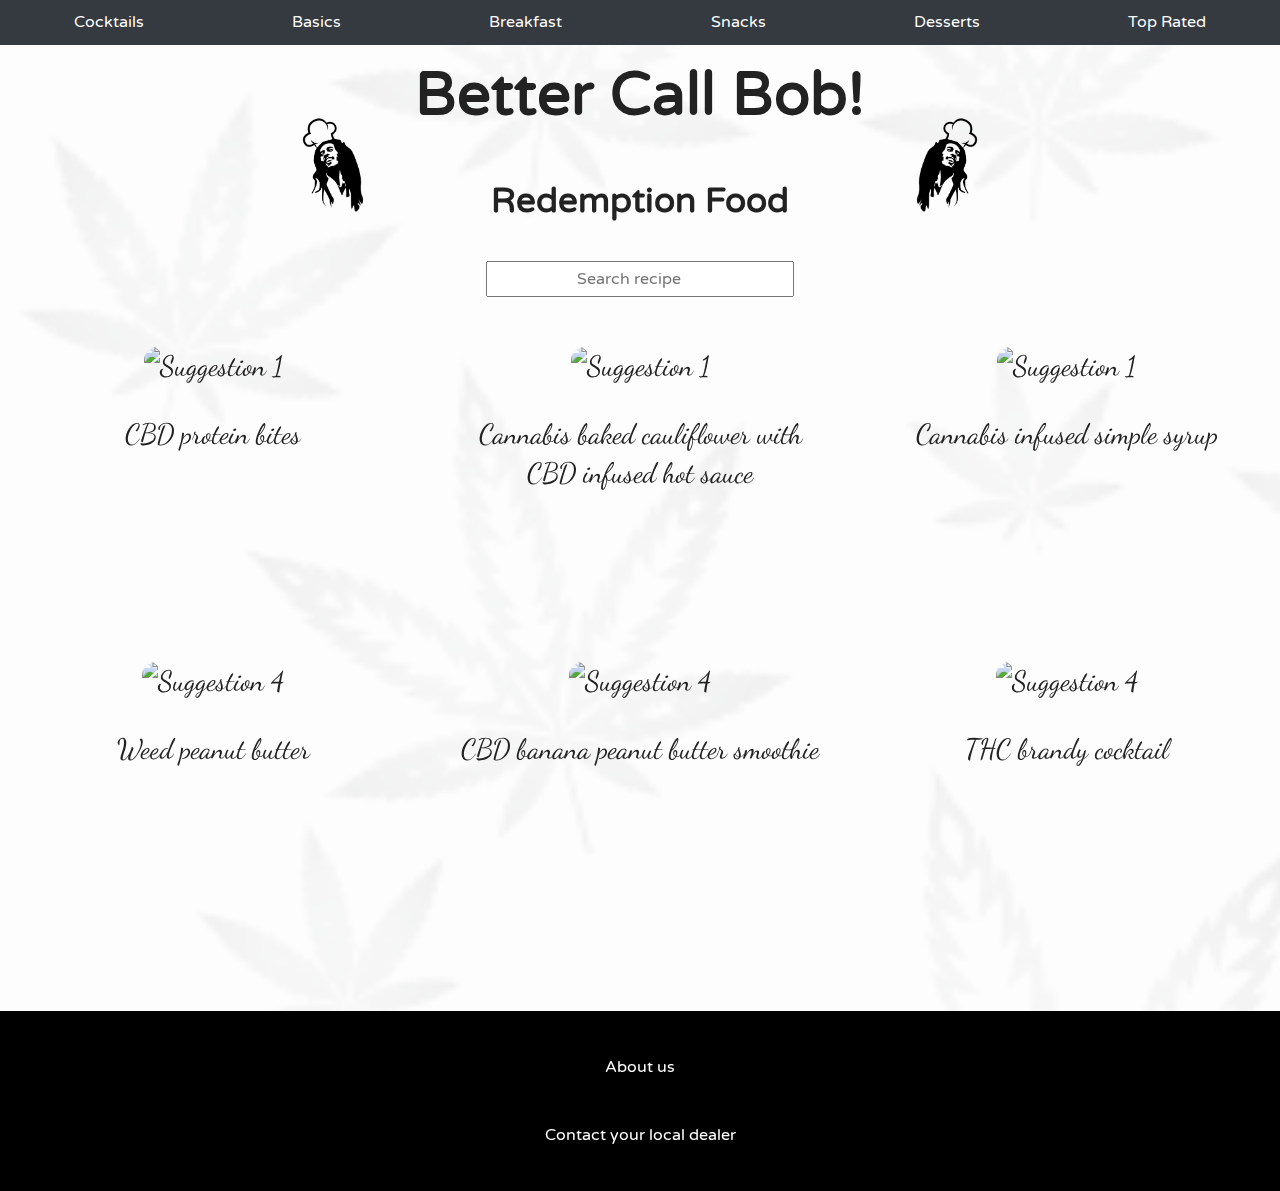
==== betterCallBob/index.html @ 1963d241 "bcb" ====
<!doctype html>
<html class="no-js" lang="">

<head>
  <link rel="shortcut icon" href="cannabis.png" type="image/x-icon">
  <meta charset="UTF-8">
  <title>Redemption Food</title>
  <meta name="description" content="">
  <meta name="viewport" content="width=device-width, initial-scale=1">

  <meta property="og:title" content="">
  <meta property="og:type" content="">
  <meta property="og:url" content="">
  <meta property="og:image" content="">

  <link rel="manifest" href="site.webmanifest">

  <link rel="stylesheet" href="css/normalize.css">
  <link rel="stylesheet" href="css/main.css">
  <link rel="stylesheet" href="https://fonts.googleapis.com/css2?family=Varela+Round&display=swap">
  <link rel="stylesheet" href="https://fonts.googleapis.com/css2?family=Dancing+Script&display=swap">


  <meta name="theme-color" content="#fafafa">
  <script src="https://cdnjs.cloudflare.com/ajax/libs/jquery/2.2.4/jquery.min.js"></script>

</head>

<header>
  <div>
    <button id="btn1">Cocktails</button>
  </div>
  <div>
    <button id="btn2">Basics</button>
  </div>
  <div>
    <button id="btn3">Breakfast</button>
  </div>
  <div>
    <button id="btn4">Snacks</button>
  </div>
  <div>
    <button id="btn5">Desserts</button>
  </div>
  <div>
    <button id="btn6">Top Rated</button>
  </div>
</header>

<body style="background-image: url('back.png');">

  <div id="header1">
    <img id="bob-left" src="left-removebg-preview.png" alt="">
    <span>
      <h1>Better Call Bob!</h1>
      <h3>Redemption Food</h3>
      <div id="search-bar">
        <input placeholder="Search recipe" autoComplete="on" list="suggestions" />
        <datalist id="suggestions"></datalist>
      </div>
    </span>
    <img id="bob-right" src="right-removebg-preview.png" alt="">
  </div>

  <div class="suggestions-row">

    <div class="suggestion">
      <img id="img1" alt="Suggestion 1">
      <p id="title1"></p>
    </div>
    <div class="suggestion">
      <img id="img2" alt="Suggestion 1">
      <p id="title2"></p>
    </div>
    <div class="suggestion">
      <img id="img3" alt="Suggestion 1">
      <p id="title3"></p>
    </div>

  </div>

  <div class="suggestions-row">

    <div class="suggestion">
      <img id="img4" alt="Suggestion 4">
      <p id="title4"></p>
    </div>
    <div class="suggestion">
      <img id="img5" alt="Suggestion 4">
      <p id="title5"></p>
    </div>
    <div class="suggestion">
      <img id="img6" alt="Suggestion 4">
      <p id="title6"></p>
    </div>

  </div>

  <footer>
    <div id="about">About us</div>
    <div id="dealer">Contact your local dealer</div>
  </footer>

  <script src="js/vendor/modernizr-3.11.2.min.js"></script>
  <script src="js/plugins.js"></script>
  <script src="js/menu.js"></script>

  <script>
    window.ga = function () { ga.q.push(arguments) }; ga.q = []; ga.l = +new Date;
    ga('create', 'UA-XXXXX-Y', 'auto'); ga('set', 'anonymizeIp', true); ga('set', 'transport', 'beacon'); ga('send', 'pageview')
  </script>
  <script src="https://www.google-analytics.com/analytics.js" async></script>
</body>

</html>
---- betterCallBob/css/main.css ----
/*! HTML5 Boilerplate v8.0.0 | MIT License | https://html5boilerplate.com/ */

/* main.css 2.1.0 | MIT License | https://github.com/h5bp/main.css#readme */
/*
 * What follows is the result of much research on cross-browser styling.
 * Credit left inline and big thanks to Nicolas Gallagher, Jonathan Neal,
 * Kroc Camen, and the H5BP dev community and team.
 */

/* ==========================================================================
   Base styles: opinionated defaults
   ========================================================================== */



body {
  background-image: url('back.png');
  font-family: 'Varela Round', sans-serif;
  justify-content: center;
  align-items: center;
  height: 100vh;
  /* Isso ajuda a centralizar verticalmente também */
  overscroll-behavior: none;
}



header {
  top: 0;
  position: fixed;
  align-items: center;
  height: 5%;
  display: flex;
  justify-content: space-around;
  background-color: #343A40;
  color: white;
  width: 100%;

}

img {
  background: transparent;
}


#names {
  display: flex;
  justify-content: center;
  margin-bottom: 40px;
  font-size: 25px;
  margin-top: 1%;
}

button {
  background: transparent;
  border: none;
  /* Optional: Remove border */
  color: white;
  cursor: pointer;

}

footer {
  margin-top: 5%;
  height: 20%;
  display: flex;
  background-color: #000;
  color: white;
  flex-direction: column;
  justify-content: space-evenly;
  align-items: center;
}

#dealer {
  cursor: pointer;
}

#about {
  display: flex;
  cursor: pointer;
}


#contacts {
  display: flex;
  justify-content: space-evenly;
}



.suggestions-row {
  display: flex;
  justify-content: space-evenly;
  height: 35%;
}

.suggestion {
  font-family: 'Dancing Script', cursive;
  font-size: 28px;
  margin: 30px;
  display: flex;
  flex-direction: column;
  align-items: center;
  text-align: center;
  width: 100%;
  height: 100%;
}

.suggestion img {
  border-radius: 14px;
  max-width: 75%;
  max-height: 75%;
  width: auto;
  height: auto;
  transition: transform 0.2s ease-in-out;
  mix-blend-mode: multiply;
  background: transparent;
}

.suggestion img:hover {
  transform: scale(1.2);
}


#header1 {
  font-size: 30px;
  display: flex;
  justify-content: center;
  align-items: center;
  text-align: center;
  margin-top: 1%;
}

#bob-left,
#bob-right {
  width: auto;
  height: auto;
  max-width: 5%;
  max-height: 5%;
  margin: 0 50px;
}

#search-bar {
  display: flex;
  align-items: center;
  justify-content: center;
  margin-bottom: 20px;
  font-size: medium;
}

input {
  text-align: center;
}

#search-bar input {
  width: 300px;
  height: 30px;
}

/* ----------------------------------------- Recipe STYLES ------------------------------------- */
.details-button {
  background-color: #343A40;
  /* Change to the desired background color */
  color: #fff;
  /* Change to the desired text color */
  border: none;
  padding: 8px 16px;
  border-radius: 4px;
  cursor: pointer;
  transition: transform 0.2s ease-in-out;
}

.details-button:hover {
  background-image: linear-gradient(90deg, #0b8335 20%, #FFCF00 49%, #FC4F4F 80%);
  animation: slidebg 5s linear infinite;
  /* Change to the desired hover background color */
}

#ingredients {
  display: flex;
  flex-direction: row;
}

#ingredient-container {
  display: flex;
  justify-content: center;
  align-items: center;
}

#instruction-list {
  display: flex;
  justify-content: center;
  align-items: center;
  flex-direction: column;
  margin-top: 2%;
  margin-right: 10%;
  margin-left: 9%;
  text-align: center;
}

#header2 {
  margin-bottom: 2%;
  margin-right: 10%;
  margin-left: 9%;
  display: flex;
  justify-content: center;
  align-items: center;
  flex-direction: column;
  text-align: center;
}

#image {
  width: 60%;
  height: 60%;
  border-radius: 14px;
  margin-right: 100px;
  box-shadow:
    0 2.8px 2.2px rgba(0, 0, 0, 0.034),
    0 6.7px 5.3px rgba(0, 0, 0, 0.048),
    0 12.5px 10px rgba(0, 0, 0, 0.06),
    0 22.3px 17.9px rgba(0, 0, 0, 0.072),
    0 41.8px 33.4px rgba(0, 0, 0, 0.086),
    0 100px 80px rgba(0, 0, 0, 0.12);
}

#div-button {
  display: flex;
  justify-content: center;
}

.rainbow {
  margin-top: 2%;
  background-color: #343A40;
  border-radius: 4px;
  color: #fff;
  cursor: pointer;
  padding: 8px 16px;
  margin-bottom: 5%;

}

.rainbow-1:hover {
  background-image: linear-gradient(90deg, #0b8335 20%, #FFCF00 49%, #FC4F4F 80%);
  animation: slidebg 5s linear infinite;
}

@keyframes slidebg {
  to {
    background-position: 20vw;
  }
}


html {
  color: #222;
  font-size: 1em;
  line-height: 1.4;
}

.container-fluid {
  max-width: 1500px;
  /* Set the maximum width to 1200 pixels */
  margin: 0 auto;
  /* Center the container horizontally */
}

/*   ------------------------------- FORM------------------------------*/

#form {
  display: flex;
  flex-direction: column;
  align-content: center;
  margin-left: 43%;
  margin-top: 10%;
}

#form input {
  width: 30%;
}


#btn-submit {
  background-color: #343A40;
  width: 31%;
}

#btn-submit:hover {
  background-image: linear-gradient(90deg, #0b8335 20%, #FFCF00 49%, #FC4F4F 80%);
  animation: slidebg 5s linear infinite;
}

/*
 * Remove text-shadow in selection highlight:
 * https://twitter.com/miketaylr/status/12228805301
 *
 * Vendor-prefixed and regular ::selection selectors cannot be combined:
 * https://stackoverflow.com/a/16982510/7133471
 *
 * Customize the background color to match your design.
 */

::-moz-selection {
  background: #b3d4fc;
  text-shadow: none;
}

::selection {
  background: #b3d4fc;
  text-shadow: none;
}

/*
 * A better looking default horizontal rule
 */

hr {
  display: block;
  height: 1px;
  border: 0;
  border-top: 1px solid #ccc;
  margin: 1em 0;
  padding: 0;
}

/*
 * Remove the gap between audio, canvas, iframes,
 * images, videos and the bottom of their containers:
 * https://github.com/h5bp/html5-boilerplate/issues/440
 */

audio,
canvas,
iframe,
img,
svg,
video {
  vertical-align: middle;
}

/*
 * Remove default fieldset styles.
 */

fieldset {
  border: 0;
  margin: 0;
  padding: 0;
}

/*
 * Allow only vertical resizing of textareas.
 */

textarea {
  resize: vertical;
}

/* ==========================================================================
   Author's custom styles
   ========================================================================== */

/* ==========================================================================
   Helper classes
   ========================================================================== */

/*
 * Hide visually and from screen readers
 */

.hidden,
[hidden] {
  display: none !important;
}

/*
 * Hide only visually, but have it available for screen readers:
 * https://snook.ca/archives/html_and_css/hiding-content-for-accessibility
 *
 * 1. For long content, line feeds are not interpreted as spaces and small width
 *    causes content to wrap 1 word per line:
 *    https://medium.com/@jessebeach/beware-smushed-off-screen-accessible-text-5952a4c2cbfe
 */

.sr-only {
  border: 0;
  clip: rect(0, 0, 0, 0);
  height: 1px;
  margin: -1px;
  overflow: hidden;
  padding: 0;
  position: absolute;
  white-space: nowrap;
  width: 1px;
  /* 1 */
}

/*
 * Extends the .sr-only class to allow the element
 * to be focusable when navigated to via the keyboard:
 * https://www.drupal.org/node/897638
 */

.sr-only.focusable:active,
.sr-only.focusable:focus {
  clip: auto;
  height: auto;
  margin: 0;
  overflow: visible;
  position: static;
  white-space: inherit;
  width: auto;
}

/*
 * Hide visually and from screen readers, but maintain layout
 */

.invisible {
  visibility: hidden;
}

/*
 * Clearfix: contain floats
 *
 * For modern browsers
 * 1. The space content is one way to avoid an Opera bug when the
 *    `contenteditable` attribute is included anywhere else in the document.
 *    Otherwise it causes space to appear at the top and bottom of elements
 *    that receive the `clearfix` class.
 * 2. The use of `table` rather than `block` is only necessary if using
 *    `:before` to contain the top-margins of child elements.
 */

.clearfix::before,
.clearfix::after {
  content: " ";
  display: table;
}

.clearfix::after {
  clear: both;
}

/* ==========================================================================
   EXAMPLE Media Queries for Responsive Design.
   These examples override the primary ('mobile first') styles.
   Modify as content requires.
   ========================================================================== */

@media only screen and (min-width: 35em) {
  /* Style adjustments for viewports that meet the condition */
}

@media print,
(-webkit-min-device-pixel-ratio: 1.25),
(min-resolution: 1.25dppx),
(min-resolution: 120dpi) {
  /* Style adjustments for high resolution devices */
}

/* ==========================================================================
   Print styles.
   Inlined to avoid the additional HTTP request:
   https://www.phpied.com/delay-loading-your-print-css/
   ========================================================================== */

@media print {

  *,
  *::before,
  *::after {
    background: #fff !important;
    color: #000 !important;
    /* Black prints faster */
    box-shadow: none !important;
    text-shadow: none !important;
  }

  a,
  a:visited {
    text-decoration: underline;
  }

  a[href]::after {
    content: " (" attr(href) ")";
  }

  abbr[title]::after {
    content: " (" attr(title) ")";
  }

  /*
   * Don't show links that are fragment identifiers,
   * or use the `javascript:` pseudo protocol
   */
  a[href^="#"]::after,
  a[href^="javascript:"]::after {
    content: "";
  }

  pre {
    white-space: pre-wrap !important;
  }

  pre,
  blockquote {
    border: 1px solid #999;
    page-break-inside: avoid;
  }

  /*
   * Printing Tables:
   * https://web.archive.org/web/20180815150934/http://css-discuss.incutio.com/wiki/Printing_Tables
   */
  thead {
    display: table-header-group;
  }

  tr,
  img {
    page-break-inside: avoid;
  }

  p,
  h2,
  h3 {
    orphans: 3;
    widows: 3;
  }

  h2,
  h3 {
    page-break-after: avoid;
  }
}
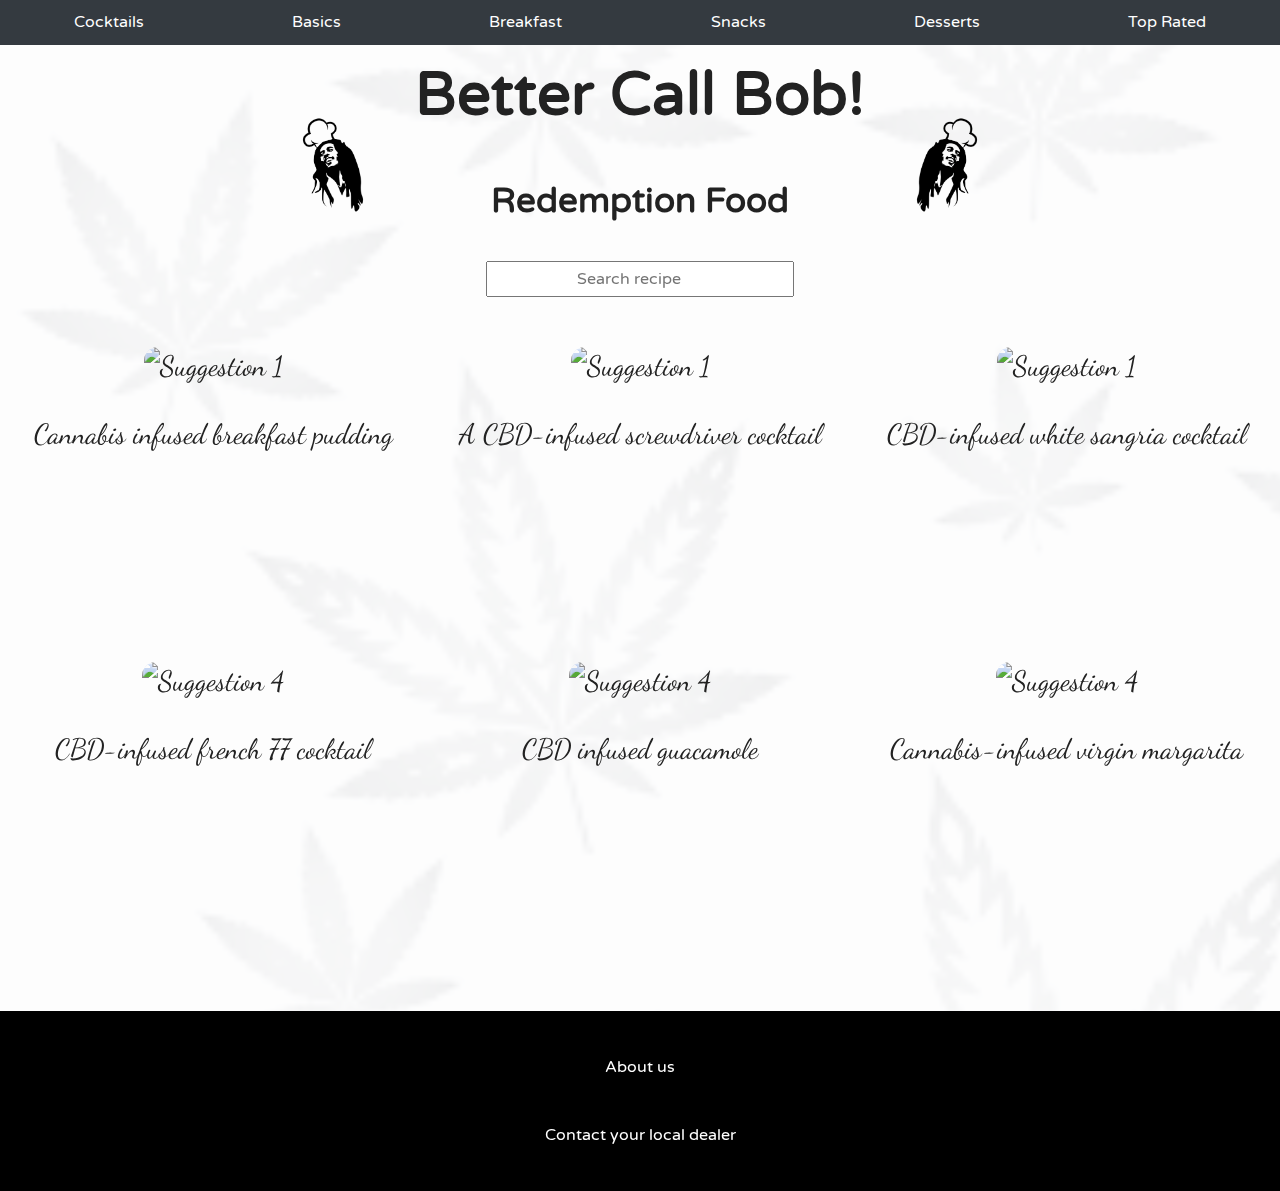
==== commit f9218e54: "bcb" ====
--- a/betterCallBob/index.html
+++ b/betterCallBob/index.html
@@ -4,7 +4,7 @@
 <head>
   <link rel="shortcut icon" href="cannabis.png" type="image/x-icon">
   <meta charset="UTF-8">
-  <title>Redemption Food</title>
+  <title>Better Call Bob!</title>
   <meta name="description" content="">
   <meta name="viewport" content="width=device-width, initial-scale=1">
 
@@ -12,8 +12,6 @@
   <meta property="og:type" content="">
   <meta property="og:url" content="">
   <meta property="og:image" content="">
-
-  <link rel="manifest" href="site.webmanifest">
 
   <link rel="stylesheet" href="css/normalize.css">
   <link rel="stylesheet" href="css/main.css">
--- a/betterCallBob/css/main.css
+++ b/betterCallBob/css/main.css
@@ -11,19 +11,14 @@
    Base styles: opinionated defaults
    ========================================================================== */
 
-
-
 body {
   background-image: url('back.png');
   font-family: 'Varela Round', sans-serif;
   justify-content: center;
   align-items: center;
   height: 100vh;
-  /* Isso ajuda a centralizar verticalmente também */
   overscroll-behavior: none;
 }
-
-
 
 header {
   top: 0;
@@ -35,7 +30,6 @@
   background-color: #343A40;
   color: white;
   width: 100%;
-
 }
 
 img {
@@ -54,10 +48,8 @@
 button {
   background: transparent;
   border: none;
-  /* Optional: Remove border */
   color: white;
   cursor: pointer;
-
 }
 
 footer {
@@ -85,8 +77,6 @@
   display: flex;
   justify-content: space-evenly;
 }
-
-
 
 .suggestions-row {
   display: flex;
@@ -121,7 +111,6 @@
   transform: scale(1.2);
 }
 
-
 #header1 {
   font-size: 30px;
   display: flex;
@@ -160,9 +149,7 @@
 /* ----------------------------------------- Recipe STYLES ------------------------------------- */
 .details-button {
   background-color: #343A40;
-  /* Change to the desired background color */
   color: #fff;
-  /* Change to the desired text color */
   border: none;
   padding: 8px 16px;
   border-radius: 4px;
@@ -173,7 +160,6 @@
 .details-button:hover {
   background-image: linear-gradient(90deg, #0b8335 20%, #FFCF00 49%, #FC4F4F 80%);
   animation: slidebg 5s linear infinite;
-  /* Change to the desired hover background color */
 }
 
 #ingredients {
@@ -236,7 +222,6 @@
   cursor: pointer;
   padding: 8px 16px;
   margin-bottom: 5%;
-
 }
 
 .rainbow-1:hover {
@@ -249,7 +234,6 @@
     background-position: 20vw;
   }
 }
-
 
 html {
   color: #222;
@@ -259,34 +243,7 @@
 
 .container-fluid {
   max-width: 1500px;
-  /* Set the maximum width to 1200 pixels */
   margin: 0 auto;
-  /* Center the container horizontally */
-}
-
-/*   ------------------------------- FORM------------------------------*/
-
-#form {
-  display: flex;
-  flex-direction: column;
-  align-content: center;
-  margin-left: 43%;
-  margin-top: 10%;
-}
-
-#form input {
-  width: 30%;
-}
-
-
-#btn-submit {
-  background-color: #343A40;
-  width: 31%;
-}
-
-#btn-submit:hover {
-  background-image: linear-gradient(90deg, #0b8335 20%, #FFCF00 49%, #FC4F4F 80%);
-  animation: slidebg 5s linear infinite;
 }
 
 /*
